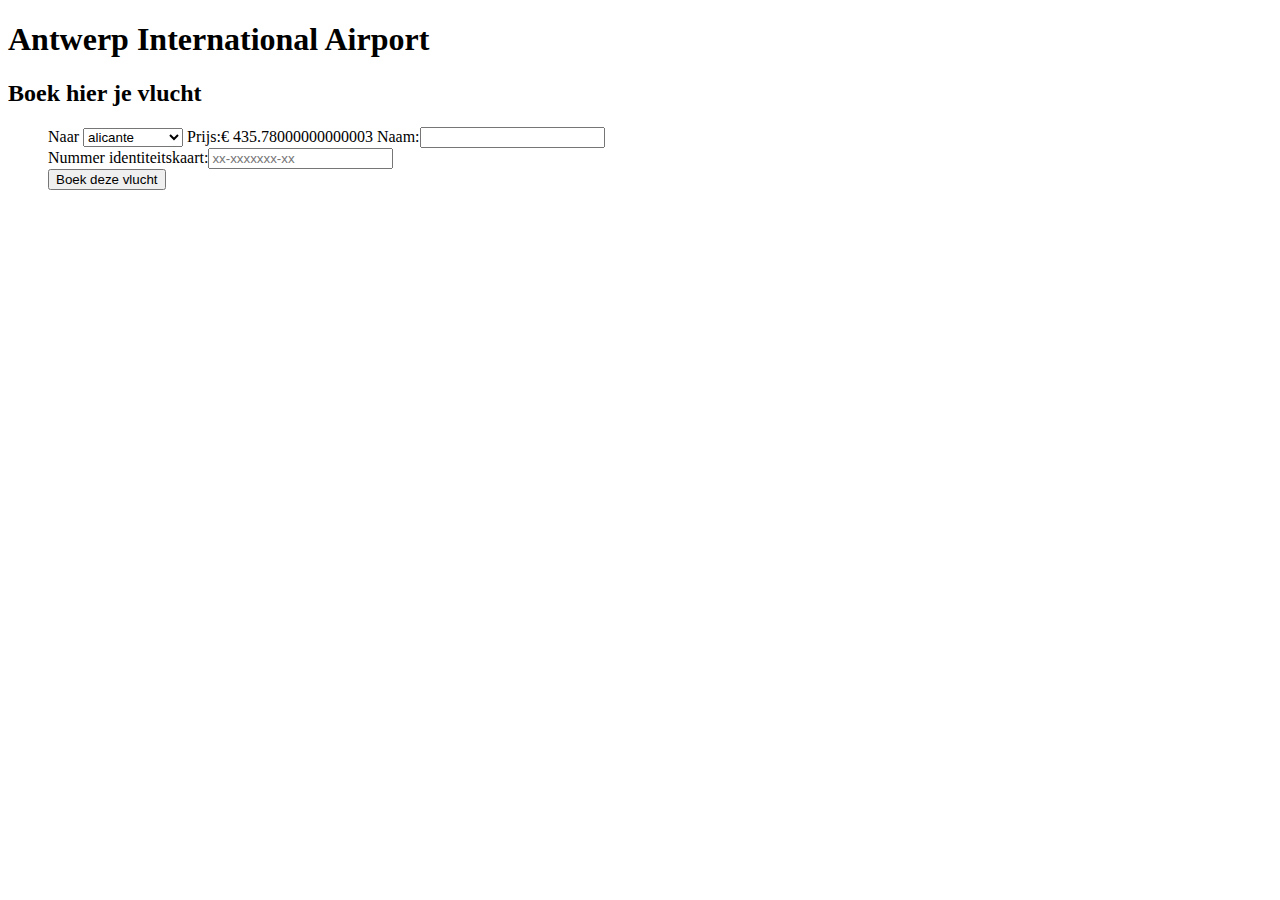
==== opgave/index.html @ fd792582 "17/12" ====
<!DOCTYPE html>
<html lang="en">
<head>
    <meta charset="UTF-8">
    <title>Antwerp International Airport</title>
    <link href="css/style.css" rel="stylesheet"/>
    <script src="javascript/boeken.js" ></script>
    <script src="javascript/betaal.js"></script>
    <script src="lib/token.js"></script>
    <meta charset="UTF-8">

</head>
<body>
<h1>Antwerp International Airport</h1>

<h2>Boek hier je vlucht</h2>


    <ul>
        <label for="bestemming">Naar</label>
            <select id="bestemming" name="bestemming">
                <option value="Amsterdam">Amsterdam</option>
                <option value="Berlijn">Berlijn</option>
                <option value="Londen">Londen</option>
            </select>
        <!-- <label for="vertrekdatum">Vertrekdatum:</label><input type="date" id="vertrekdatum" name="vertrekdatum"/>

        <label for="retour">Retour?</label><input type="checkbox" id="retour" name="retour" checked/>

        <li id="retourfield">   <label for="retourdatum">Retourdatum:</label><input type="date" id="retourdatum" name="retourdatum"/>
            <div id="fbretour"></div>
        </li>

        -->

        <label for="prijs">Prijs:</label><span id="prijs">???</span>

        <label for="naam">Naam:</label><input type="text" id="naam" name="naam"/><div id="fbnaam"></div>

        <label for="idnr">Nummer identiteitskaart:</label><input type="text" id="idnr" name="idnr" placeholder="xx-xxxxxxx-xx"/><div id="fbid"></div>

        <button id="betalen">Boek deze vlucht </button>
    </ul>

</body>
</html>
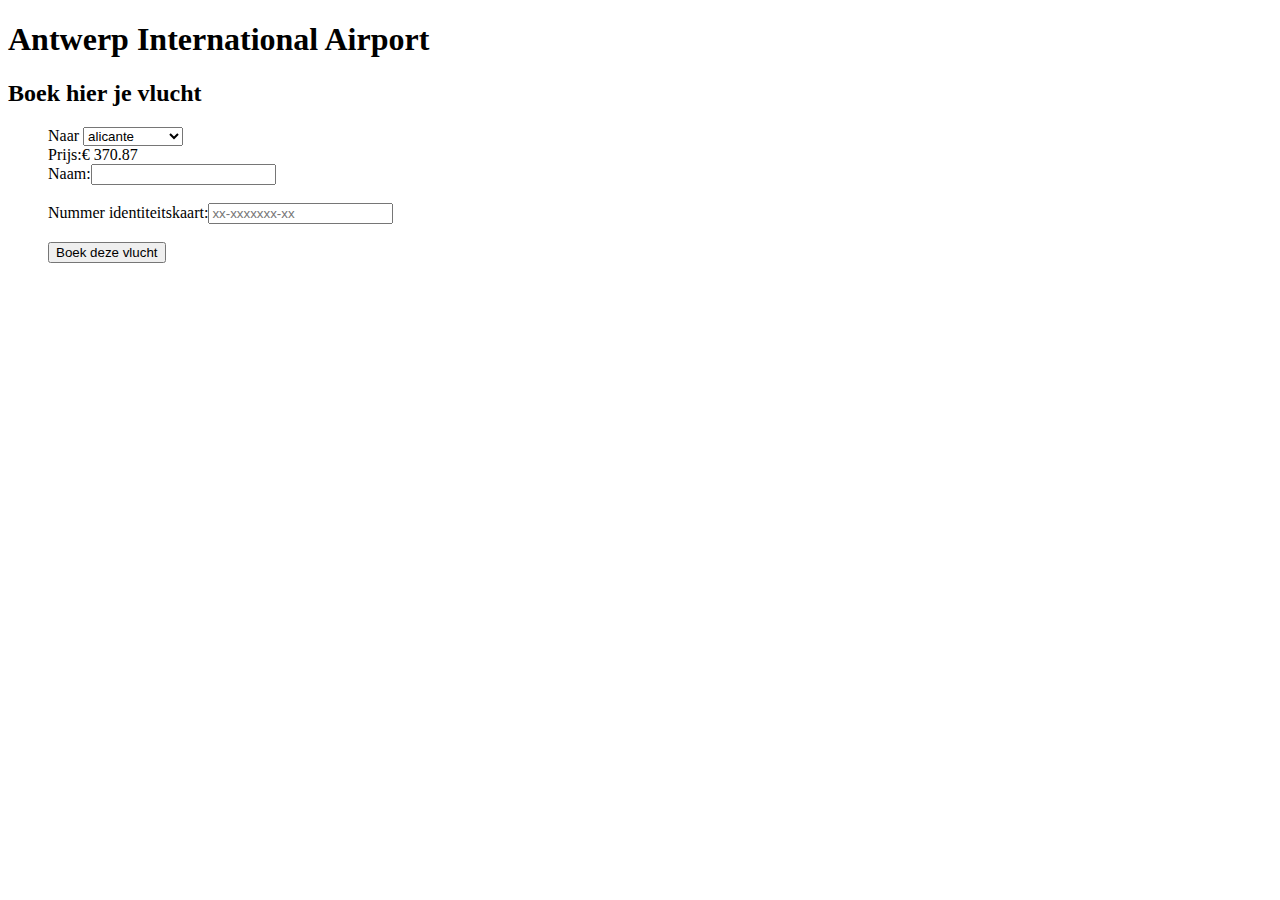
==== commit e33e6b45: "17/12" ====
--- a/opgave/index.html
+++ b/opgave/index.html
@@ -6,7 +6,7 @@
     <link href="css/style.css" rel="stylesheet"/>
     <script src="javascript/boeken.js" ></script>
     <script src="javascript/betaal.js"></script>
-    <script src="lib/token.js"></script>
+    <script src="route/token-routee.js"></script>
     <meta charset="UTF-8">
 
 </head>
@@ -32,13 +32,15 @@
         </li>
 
         -->
+        <br>
 
         <label for="prijs">Prijs:</label><span id="prijs">???</span>
 
+        <br>
         <label for="naam">Naam:</label><input type="text" id="naam" name="naam"/><div id="fbnaam"></div>
-
+        <br>
         <label for="idnr">Nummer identiteitskaart:</label><input type="text" id="idnr" name="idnr" placeholder="xx-xxxxxxx-xx"/><div id="fbid"></div>
-
+        <br>
         <button id="betalen">Boek deze vlucht </button>
     </ul>
 
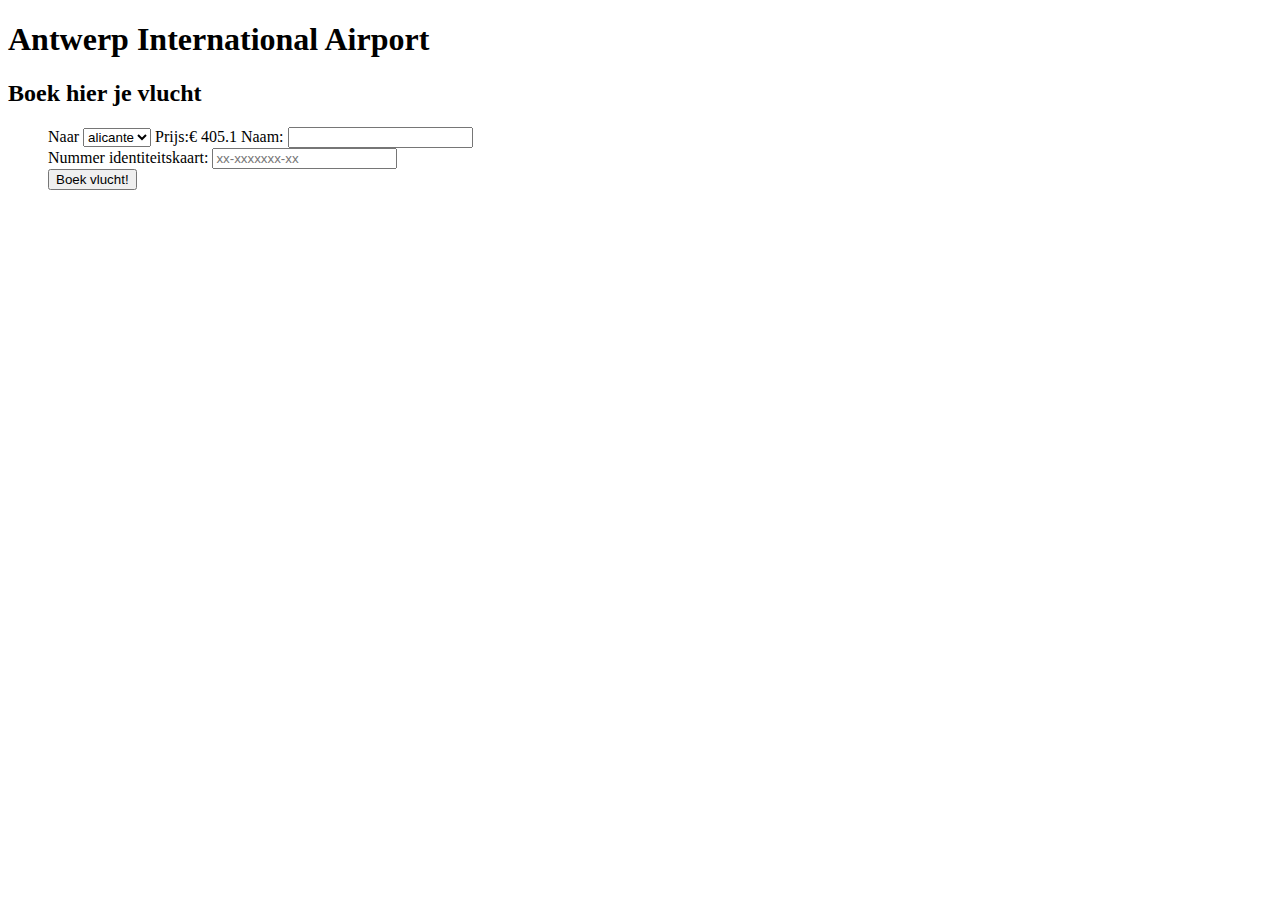
==== commit bc395e3e: "5/1" ====
--- a/opgave/index.html
+++ b/opgave/index.html
@@ -5,7 +5,6 @@
     <title>Antwerp International Airport</title>
     <link href="css/style.css" rel="stylesheet"/>
     <script src="javascript/boeken.js" ></script>
-    <script src="javascript/betaal.js"></script>
     <script src="route/token-routee.js"></script>
     <meta charset="UTF-8">
 
@@ -15,13 +14,11 @@
 
 <h2>Boek hier je vlucht</h2>
 
+<form action="bevestiging.html">
 
     <ul>
         <label for="bestemming">Naar</label>
             <select id="bestemming" name="bestemming">
-                <option value="Amsterdam">Amsterdam</option>
-                <option value="Berlijn">Berlijn</option>
-                <option value="Londen">Londen</option>
             </select>
         <!-- <label for="vertrekdatum">Vertrekdatum:</label><input type="date" id="vertrekdatum" name="vertrekdatum"/>
 
@@ -32,17 +29,20 @@
         </li>
 
         -->
-        <br>
 
         <label for="prijs">Prijs:</label><span id="prijs">???</span>
 
-        <br>
-        <label for="naam">Naam:</label><input type="text" id="naam" name="naam"/><div id="fbnaam"></div>
-        <br>
-        <label for="idnr">Nummer identiteitskaart:</label><input type="text" id="idnr" name="idnr" placeholder="xx-xxxxxxx-xx"/><div id="fbid"></div>
-        <br>
-        <button id="betalen">Boek deze vlucht </button>
+        <label for="naam">Naam:</label>
+        <input type="text" id="naam" name="naam"/>
+        <div id="fbnaam"></div>
+
+        <label for="idnr">Nummer identiteitskaart:</label>
+        <input type="text" id="idnr" name="idnr" placeholder="xx-xxxxxxx-xx"/>
+        <div id="fbid"></div>
+
+        <button type="button" data-dismiss="modal" onClick="token.buyTicket(); return false">Boek vlucht!</button>
     </ul>
+</form >
 
 </body>
 </html>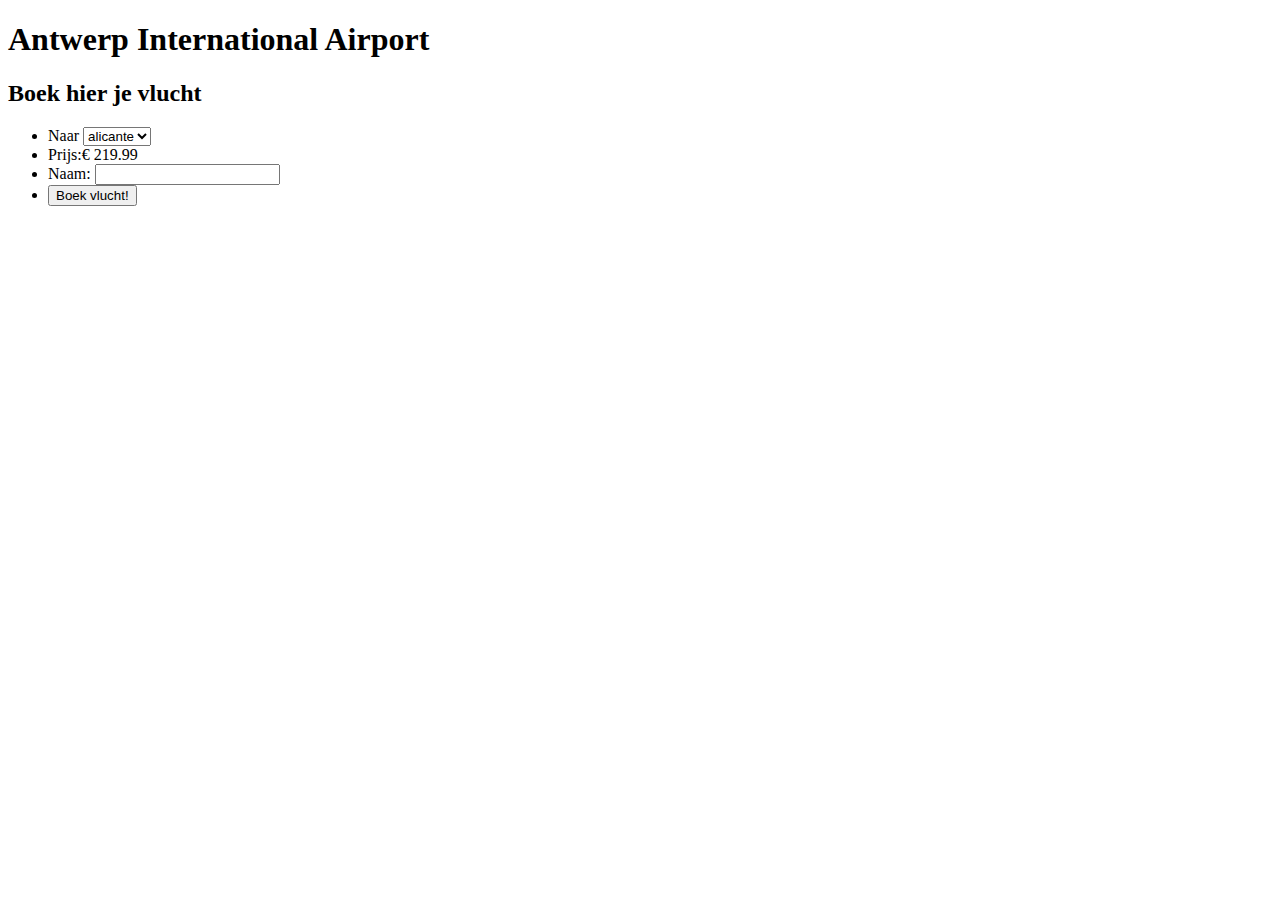
==== commit 3d1aca5c: "5/1" ====
--- a/opgave/index.html
+++ b/opgave/index.html
@@ -9,7 +9,6 @@
     <meta charset="UTF-8">
 
 </head>
-<body>
 <h1>Antwerp International Airport</h1>
 
 <h2>Boek hier je vlucht</h2>
@@ -17,10 +16,11 @@
 <form action="bevestiging.html">
 
     <ul>
+        <li>
         <label for="bestemming">Naar</label>
             <select id="bestemming" name="bestemming">
             </select>
-        <!-- <label for="vertrekdatum">Vertrekdatum:</label><input type="date" id="vertrekdatum" name="vertrekdatum"/>
+        </li><!-- <label for="vertrekdatum">Vertrekdatum:</label><input type="date" id="vertrekdatum" name="vertrekdatum"/>
 
         <label for="retour">Retour?</label><input type="checkbox" id="retour" name="retour" checked/>
 
@@ -29,17 +29,19 @@
         </li>
 
         -->
-
+<li>
         <label for="prijs">Prijs:</label><span id="prijs">???</span>
-
+        </li>
+        <li>
         <label for="naam">Naam:</label>
         <input type="text" id="naam" name="naam"/>
         <div id="fbnaam"></div>
-
-        <label for="idnr">Nummer identiteitskaart:</label>
+        </li>
+        <li>
+       <!-- <label for="idnr">Nummer identiteitskaart:</label>
         <input type="text" id="idnr" name="idnr" placeholder="xx-xxxxxxx-xx"/>
         <div id="fbid"></div>
-
+        </li> -->
         <button type="button" data-dismiss="modal" onClick="token.buyTicket(); return false">Boek vlucht!</button>
     </ul>
 </form >
